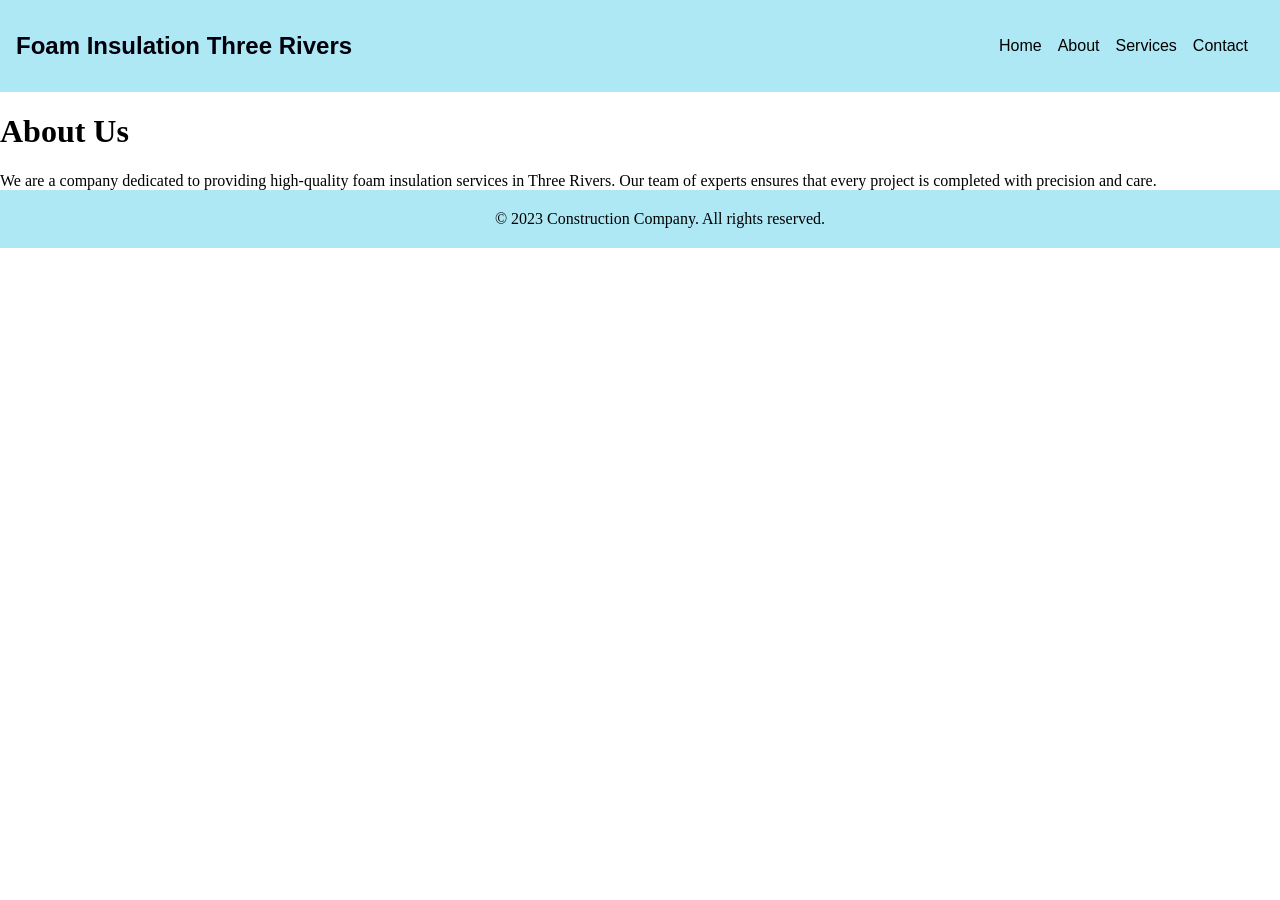
==== about_us.html @ 02b48a4b "home link update" ====
<!DOCTYPE html>
<html lang="en">
<head>
    <meta charset="UTF-8">
    <meta name="viewport" content="width=device-width, initial-scale=1.0">
    <link rel="stylesheet" href="css/styles.css">
    <title>About Us</title>
</head>
<body>
    <div class="nav">
    <ul>
        <li class="Brand">Foam Insulation Three Rivers</li>
        <ul class="navLeft">
            <li><a href="index.html">Home</a></li>
            <li><a href="about_us.html" target="_blank">About</a></li>
            <li><a href="services.html" target="_blank">Services</a></li>
            <li class="contact"><a href="contact.html" target="_blank">Contact</a></li>
        </ul>
    </ul>
 </div>
    <div class="content">
        <h1>About Us</h1>
        <p>We are a company dedicated to providing high-quality foam insulation services in Three Rivers. Our team of experts ensures that every project is completed with precision and care.</p>
    </div>
    <div class="footer">
        <p>&copy; 2023 Construction Company. All rights reserved.</p>
    </div>
</body>
</html>
---- css/styles.css ----
html{
    box-sizing:border-box;
    margin:0;
    padding:0;
}
body{
    margin:0;
    padding:0;
}
p{
    margin: 0;
    padding: 0;
}


.nav > ul{
    display: flex;
    justify-content: space-between;
    font-family: Roboto, sans-serif;
    list-style-type: none;
    background-color:#ade8f4;
    overflow: hidden;
    padding: 0;
    margin: 0;
    align-items: center;
    padding-left: 1rem;
    padding-top: 2rem;
    padding-bottom: 2rem;
}
.navLeft{
    display: flex;
    list-style-type: none;
    margin: 0;
    padding: 0;
    gap: 1rem;
    padding-right: 1rem;
    transition: color 0.3s ease;
   
}
.contact{
    margin-right: 1rem;
}
a:link{
    text-decoration: none;
    color:inherit;
    display: inline-block;
    transition: transform 0.2s ease-in-out;
}
a:visited{
    color: gray;
}
a:hover{
    color: green;
    transform: scale(1.15);
    font-weight: bold;
    
}
.Brand{
    font-family: "Offside", sans-serif;
    font-size: 1.5rem;
    font-weight: bold;
    color: #00000a;
    text-decoration: none;
}
.gallery{
  display: flex;
    flex-wrap: wrap;
}

img{
    width: 100%;
    height: auto;
}
.line_one, .line_two, .line_three{
    display: flex;
    flex-direction: row;
    justify-content: space-between;
    padding: 1rem;
    gap: 1rem;
    }
    .footer{
    background-color: #ade8f4;
    padding: 20px;
    text-align: center;
    width: 100%;
}

@media (max-width: 768px) {
 
    .nav > ul {
        flex-direction: column;
     
      
    }
    .navLeft {
        flex-direction: column;
        gap: 1rem;
       align-self: flex-start;
       margin-top:1rem;
    }
    .line_one, .line_two, .line_three {
        flex-direction: column;
        gap: 1rem;
       
    }
}
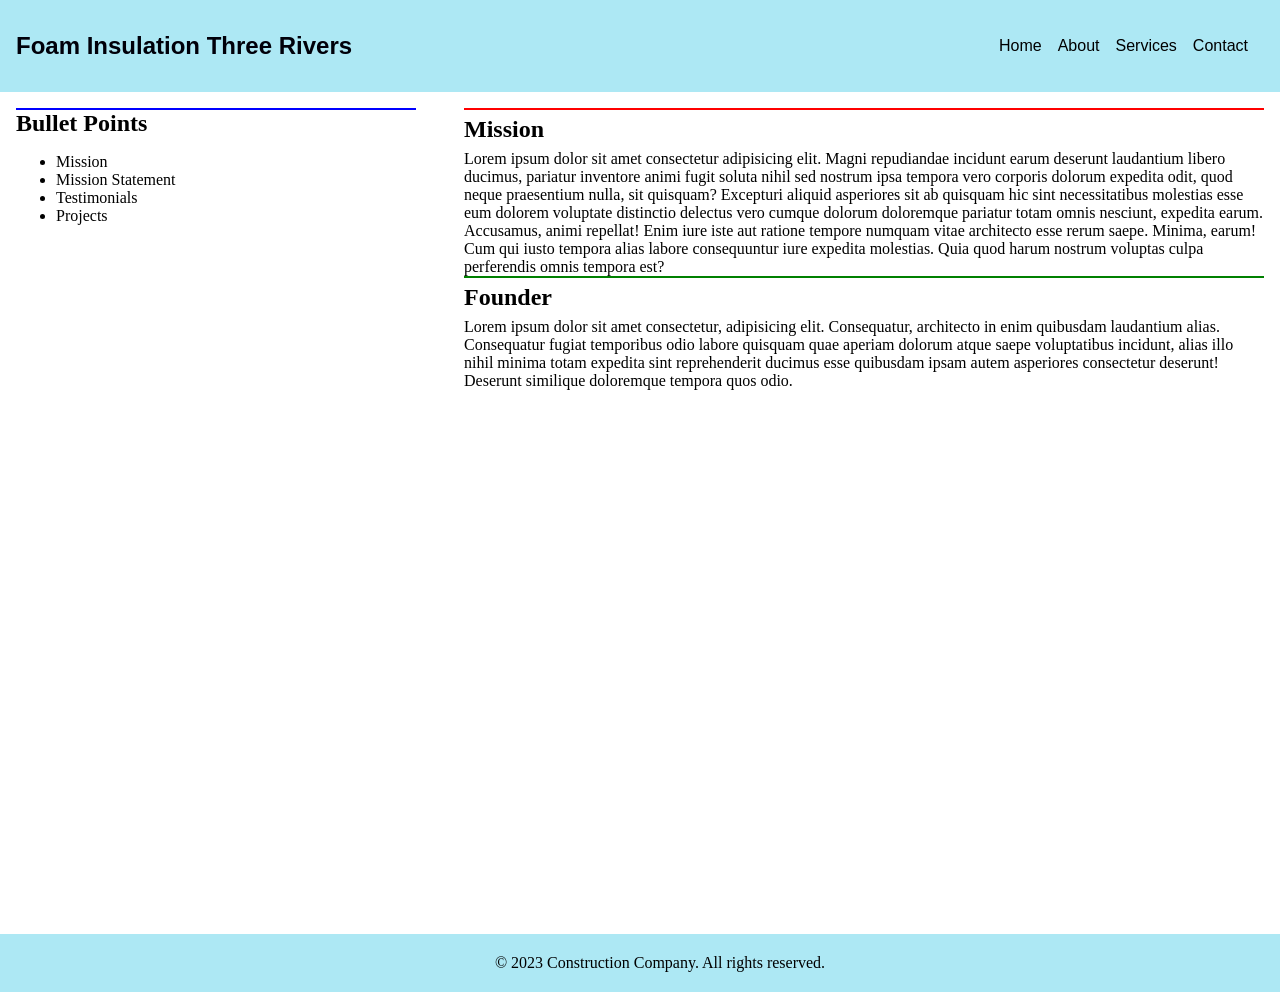
==== commit 97488f71: "added about us page" ====
--- a/about_us.html
+++ b/about_us.html
@@ -18,12 +18,44 @@
         </ul>
     </ul>
  </div>
+ <div class="us_wrapper">
     <div class="content">
-        <h1>About Us</h1>
-        <p>We are a company dedicated to providing high-quality foam insulation services in Three Rivers. Our team of experts ensures that every project is completed with precision and care.</p>
+        <div class="content">
+        <div class="us_left">
+            <hr class="line_blue">
+            <h2>Bullet Points</h2>
+            <ul>
+                <li>Mission</li>
+                <li>Mission Statement</li>
+                <li>Testimonials</li>
+                <li>Projects</li>
+            </ul>
+        </div>
+        <div class="us_right">
+            <hr class="line_red">
+            <h2 class="space">Mission</h2>
+            <p>Lorem ipsum dolor sit amet consectetur adipisicing elit. 
+                Magni repudiandae incidunt earum deserunt laudantium libero ducimus, pariatur inventore 
+                animi fugit soluta nihil sed nostrum ipsa tempora vero corporis dolorum expedita odit, 
+                quod neque praesentium nulla, sit quisquam? Excepturi aliquid asperiores sit ab quisquam 
+                hic sint necessitatibus molestias esse eum dolorem voluptate distinctio delectus vero cumque 
+                dolorum doloremque pariatur totam omnis nesciunt, expedita earum. Accusamus, animi repellat! 
+                Enim iure iste aut ratione tempore numquam vitae architecto esse rerum saepe. Minima, earum! 
+                Cum qui iusto tempora alias labore consequuntur iure expedita molestias. Quia quod harum nostrum 
+                voluptas culpa perferendis omnis tempora est?</p>
+            <hr class="line_green">
+            <h2 class="space">Founder</h2>
+            <p>Lorem ipsum dolor sit amet consectetur, adipisicing elit. 
+                Consequatur, architecto in enim quibusdam laudantium alias. Consequatur fugiat temporibus odio labore 
+                quisquam quae aperiam dolorum atque saepe voluptatibus incidunt, alias illo nihil minima totam expedita 
+                sint reprehenderit ducimus esse quibusdam ipsam autem asperiores consectetur deserunt! Deserunt similique 
+                doloremque tempora quos odio.</p>
+        </div>
+        </div>
     </div>
     <div class="footer">
         <p>&copy; 2023 Construction Company. All rights reserved.</p>
     </div>
+</div> <!-- Closing us_wrapper -->
 </body>
 </html>
--- a/css/styles.css
+++ b/css/styles.css
@@ -2,6 +2,7 @@
     box-sizing:border-box;
     margin:0;
     padding:0;
+    overflow-x: hidden;
 }
 body{
     margin:0;
@@ -103,4 +104,53 @@
         gap: 1rem;
        
     }
+}
+/* }About US Styles */
+.us_wrapper{
+     display: flex;
+  min-height: 100vh;
+  flex-direction: column;
+  justify-content: space-between;
+}
+.content{
+    display: flex;
+    flex-direction: row;
+    gap: 1rem;
+}
+.us_left{
+    flex: 1;
+    padding: 1rem;
+}
+.us_right{
+    flex: 2;
+    padding: 1rem;
+}
+.line_blue{
+    border: none;
+    height: 2px;
+    background-color: blue;
+    margin: 0;
+}
+h2{
+    margin: 0;
+}
+.space{
+    margin: .4rem 0;
+    }
+.line_green{
+    border: none;
+    height: 2px;
+    background-color: green;
+    margin: 0;
+}
+.line_red{
+    border: none;
+    height: 2px;
+    background-color: red;
+    margin: 0;
+}
+@media (max-width: 768px) {
+    .content{
+        flex-direction: column;
+    }
 }
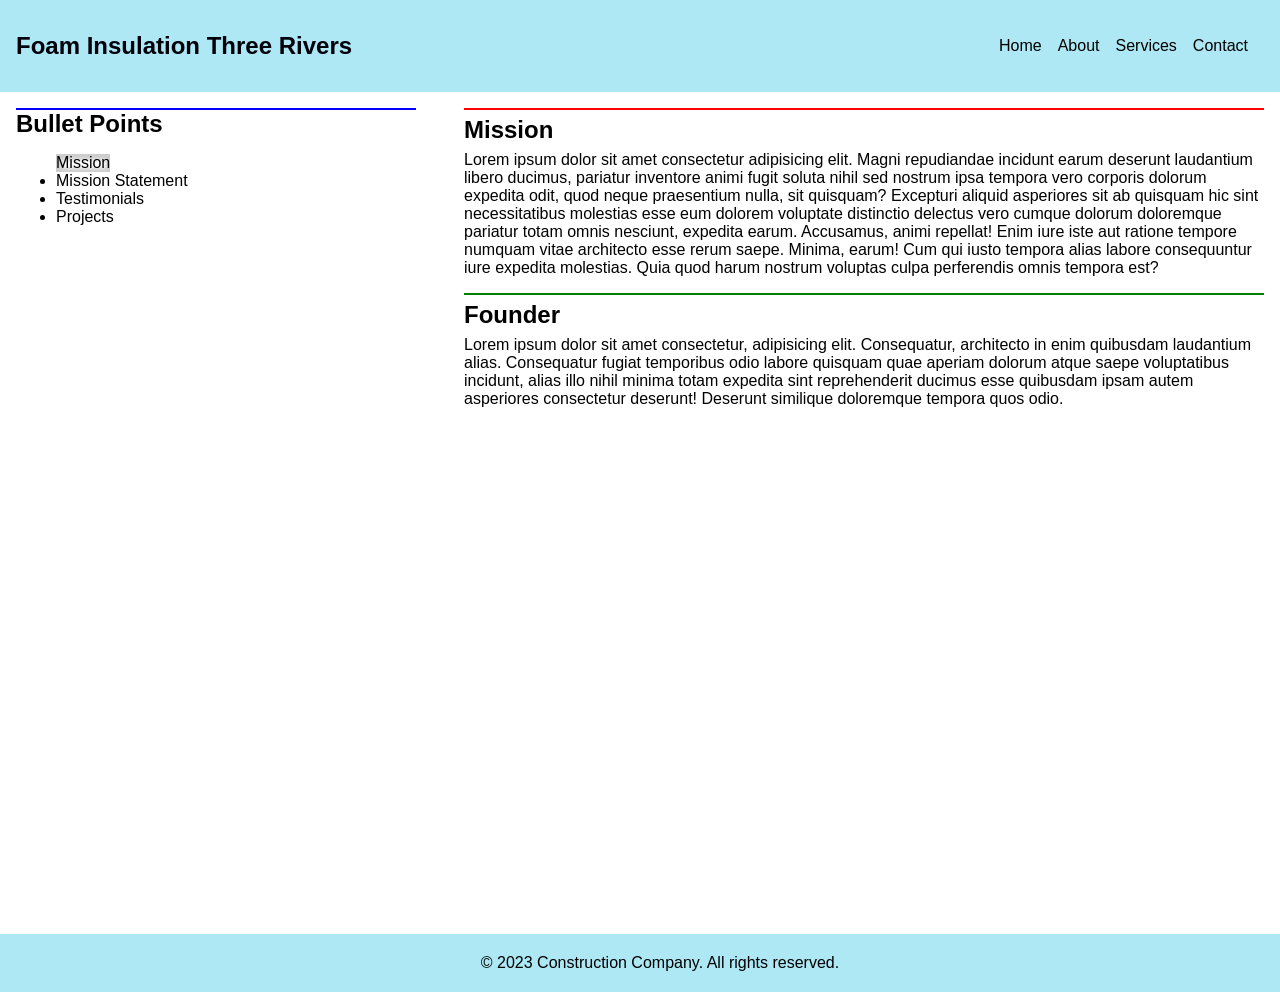
==== commit 9a8b715e: "added pictures and cards" ====
--- a/about_us.html
+++ b/about_us.html
@@ -25,7 +25,7 @@
             <hr class="line_blue">
             <h2>Bullet Points</h2>
             <ul>
-                <li>Mission</li>
+                <li class ="mission">Mission</li>
                 <li>Mission Statement</li>
                 <li>Testimonials</li>
                 <li>Projects</li>
--- a/css/styles.css
+++ b/css/styles.css
@@ -11,6 +11,7 @@
 p{
     margin: 0;
     padding: 0;
+    margin-top: auto;
 }
 
 
@@ -37,6 +38,22 @@
     padding-right: 1rem;
     transition: color 0.3s ease;
    
+}
+img{
+    max-width: 400px;
+  max-height: 400px;
+  object-fit: cover;
+}
+.card{
+    border: 1px solid #ccc;
+    padding: 1rem;
+    margin: 1rem 0;
+    border-radius: 8px;
+    /* width: 300px;
+    height: 300px; */
+    display: flex;
+    flex-direction: column;
+    align-items: center;
 }
 .contact{
     margin-right: 1rem;
@@ -68,10 +85,6 @@
     flex-wrap: wrap;
 }
 
-img{
-    width: 100%;
-    height: auto;
-}
 .line_one, .line_two, .line_three{
     display: flex;
     flex-direction: row;
@@ -105,12 +118,13 @@
        
     }
 }
-/* }About US Styles */
+/* }About US Styles ***********************************************************************************************/
 .us_wrapper{
      display: flex;
   min-height: 100vh;
   flex-direction: column;
   justify-content: space-between;
+   font-family:'Open Sans', sans-serif;
 }
 .content{
     display: flex;
@@ -142,6 +156,7 @@
     height: 2px;
     background-color: green;
     margin: 0;
+    margin-top: 1rem;
 }
 .line_red{
     border: none;
@@ -149,6 +164,14 @@
     background-color: red;
     margin: 0;
 }
+.mission{
+    list-style-type: none;
+     display: inline-block; 
+  /* border: 1px dashed #4CAF50; */
+  box-shadow: inset 1px 1px 4px 5px rgb(0 0 0 / 20%);
+}
+
+
 @media (max-width: 768px) {
     .content{
         flex-direction: column;
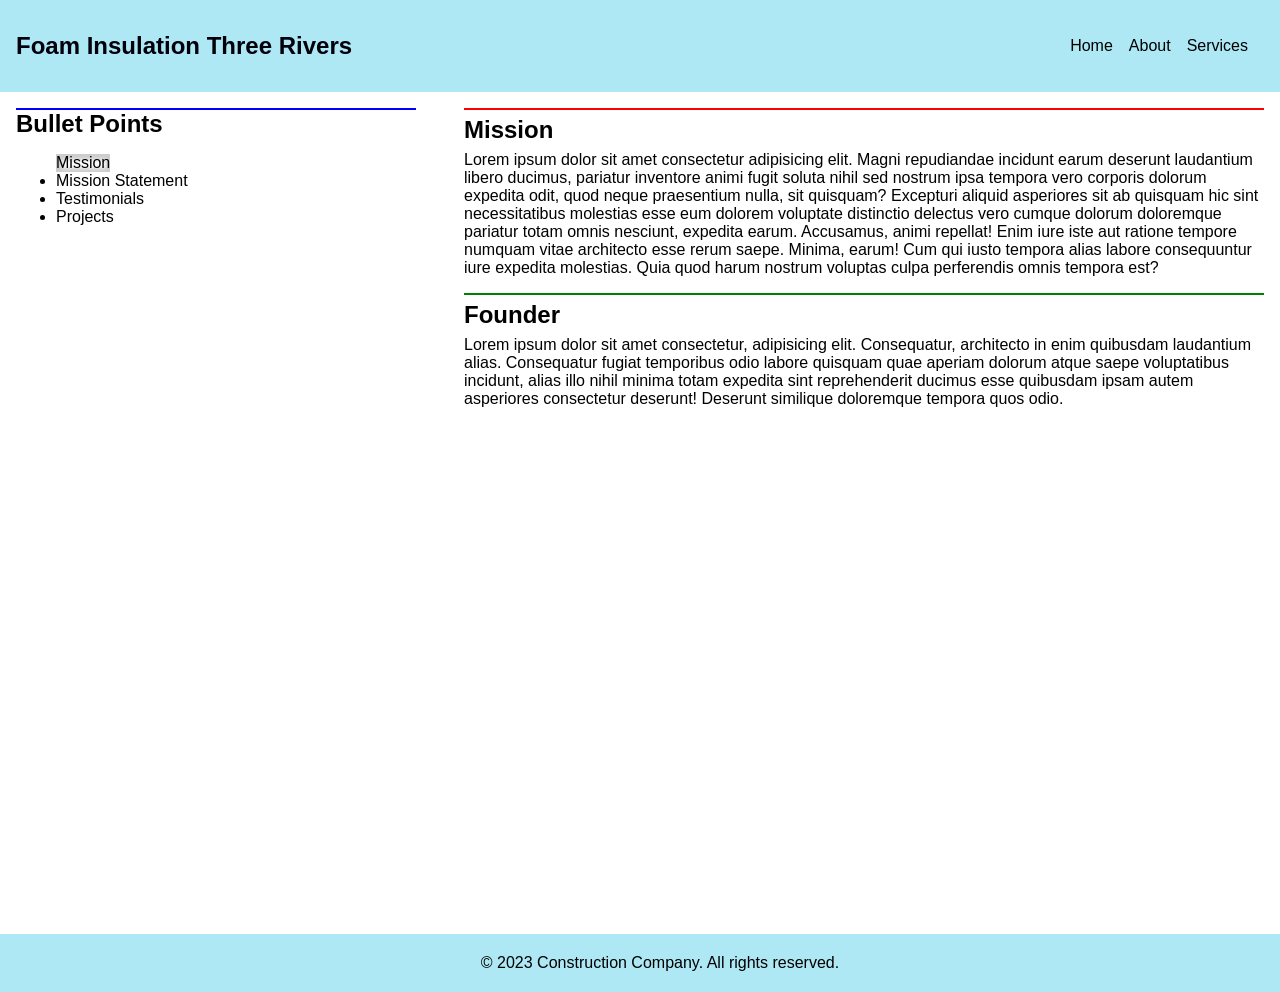
==== commit 179e3747: "changed contacts and navbar" ====
--- a/about_us.html
+++ b/about_us.html
@@ -12,9 +12,8 @@
         <li class="Brand">Foam Insulation Three Rivers</li>
         <ul class="navLeft">
             <li><a href="index.html">Home</a></li>
-            <li><a href="about_us.html" target="_blank">About</a></li>
-            <li><a href="services.html" target="_blank">Services</a></li>
-            <li class="contact"><a href="contact.html" target="_blank">Contact</a></li>
+            <li><a href="about_us.html">About</a></li>
+            <li class="service"><a href="services.html">Services</a></li>
         </ul>
     </ul>
  </div>
--- a/css/styles.css
+++ b/css/styles.css
@@ -12,6 +12,7 @@
     margin: 0;
     padding: 0;
     margin-top: auto;
+    font-family: open sans, sans-serif;
 }
 
 
@@ -49,13 +50,11 @@
     padding: 1rem;
     margin: 1rem 0;
     border-radius: 8px;
-    /* width: 300px;
-    height: 300px; */
     display: flex;
     flex-direction: column;
     align-items: center;
 }
-.contact{
+.service{
     margin-right: 1rem;
 }
 a:link{
@@ -91,7 +90,20 @@
     justify-content: space-between;
     padding: 1rem;
     gap: 1rem;
+     margin: 0 auto;
     }
+
+.line_four{
+    display: flex;
+    flex-direction: column;
+    padding: 1rem;
+    background-color: #f4f4f4;
+}
+.info{
+   font-family: Roboto, sans-serif;
+   padding: 0;
+   margin: 0 0;   
+}
     .footer{
     background-color: #ade8f4;
     padding: 20px;
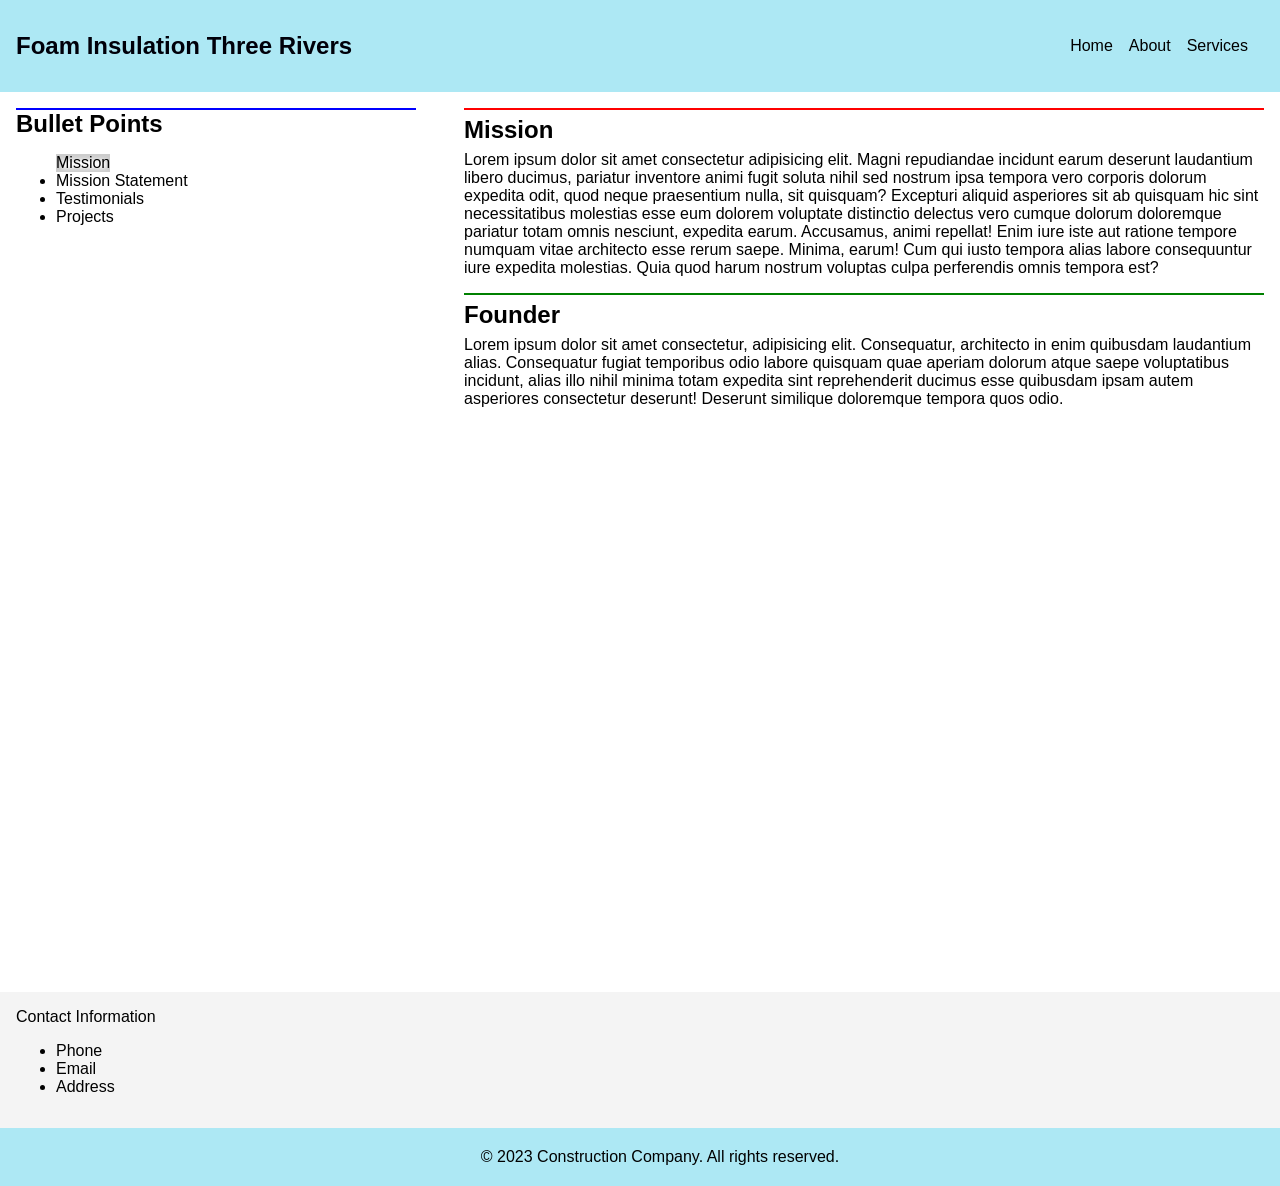
==== commit abf0d85f: "changed footer" ====
--- a/about_us.html
+++ b/about_us.html
@@ -52,9 +52,20 @@
         </div>
         </div>
     </div>
+  
+</div> <!-- Closing us_wrapper -->
+   <div class="line_four">
+         <div class="info">
+            <p>Contact Information</p> 
+            <ul>
+                <li>Phone</li>
+                <li>Email</li>
+                <li>Address</li>
+            </ul>
+        </div>
+    </div>
     <div class="footer">
         <p>&copy; 2023 Construction Company. All rights reserved.</p>
     </div>
-</div> <!-- Closing us_wrapper -->
 </body>
 </html>
--- a/css/styles.css
+++ b/css/styles.css
@@ -105,7 +105,9 @@
    margin: 0 0;   
 }
     .footer{
+    display: flex;
     background-color: #ade8f4;
+    justify-content: center;
     padding: 20px;
     text-align: center;
     width: 100%;
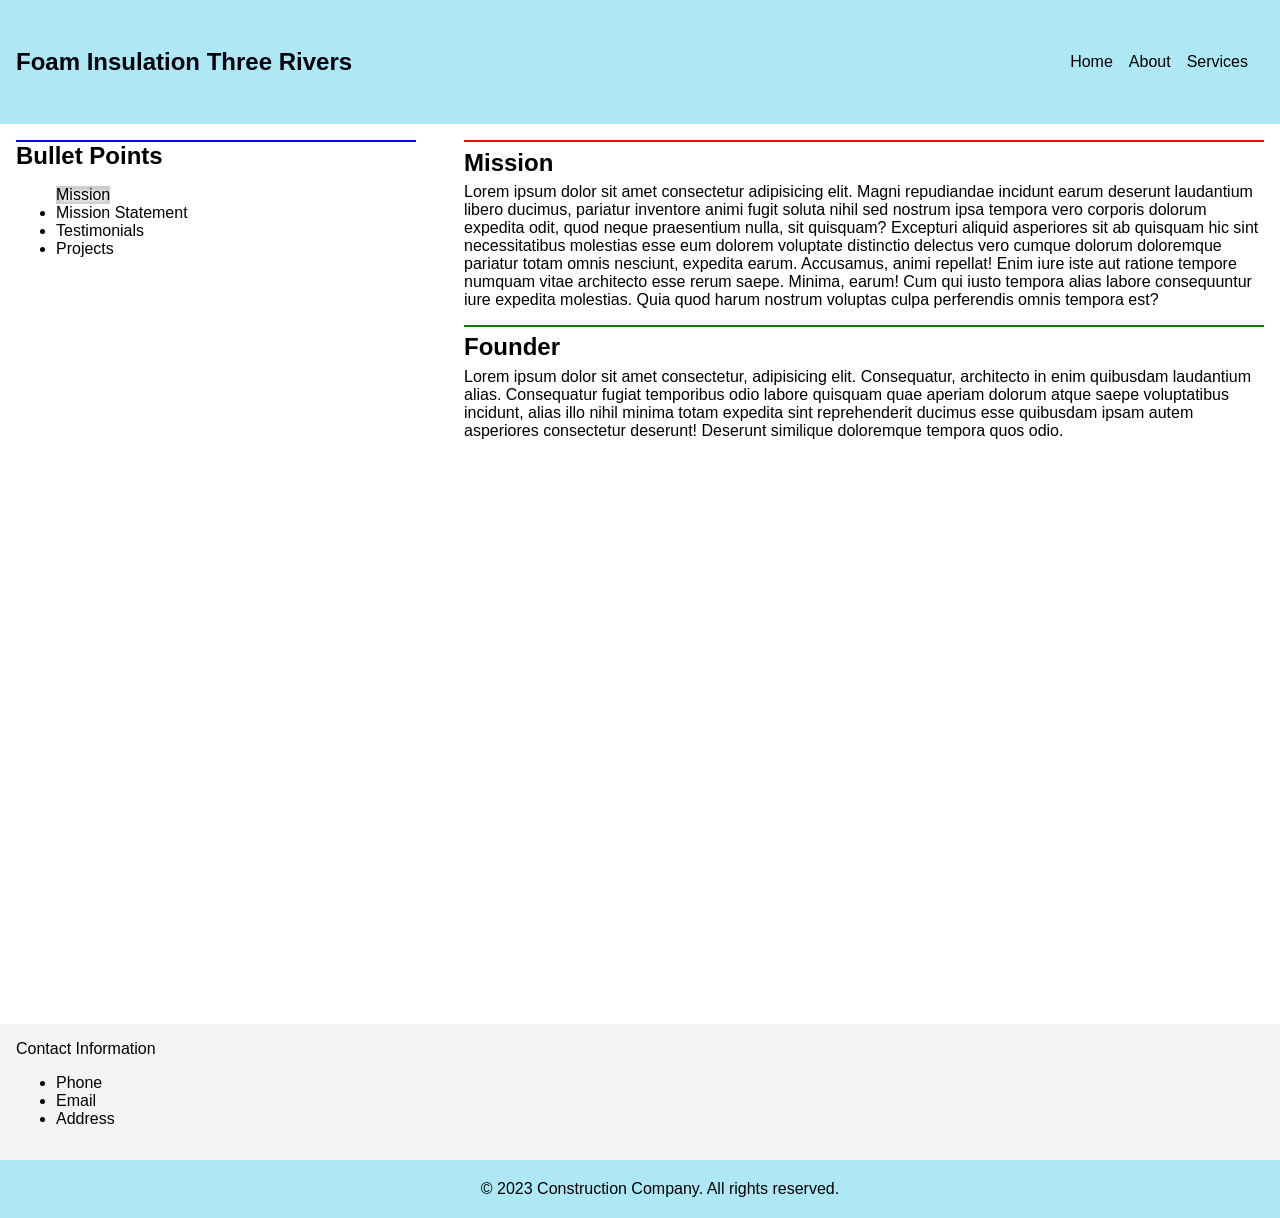
==== commit 8ec0b565: "changed respon for nav f" ====
--- a/about_us.html
+++ b/about_us.html
@@ -8,14 +8,12 @@
 </head>
 <body>
     <div class="nav">
-    <ul>
-        <li class="Brand">Foam Insulation Three Rivers</li>
+        <h1 class="Brand">Foam Insulation Three Rivers</h1>
         <ul class="navLeft">
             <li><a href="index.html">Home</a></li>
             <li><a href="about_us.html">About</a></li>
             <li class="service"><a href="services.html">Services</a></li>
         </ul>
-    </ul>
  </div>
  <div class="us_wrapper">
     <div class="content">
--- a/css/styles.css
+++ b/css/styles.css
@@ -1,8 +1,9 @@
-html{
+html, body{
     box-sizing:border-box;
     margin:0;
     padding:0;
     overflow-x: hidden;
+    max-width: 100vw;
 }
 body{
     margin:0;
@@ -16,13 +17,12 @@
 }
 
 
-.nav > ul{
+.nav{
     display: flex;
     justify-content: space-between;
     font-family: Roboto, sans-serif;
     list-style-type: none;
     background-color:#ade8f4;
-    overflow: hidden;
     padding: 0;
     margin: 0;
     align-items: center;
@@ -98,8 +98,11 @@
     flex-direction: column;
     padding: 1rem;
     background-color: #f4f4f4;
+    width: 100%;
 }
 .info{
+    display: flex;
+    flex-direction: column;
    font-family: Roboto, sans-serif;
    padding: 0;
    margin: 0 0;   
@@ -114,11 +117,12 @@
 }
 
 @media (max-width: 768px) {
- 
-    .nav > ul {
-        flex-direction: column;
-     
-      
+html, body {
+
+  overflow-x: clip;
+}
+    .nav{
+        flex-direction: column;
     }
     .navLeft {
         flex-direction: column;
@@ -130,6 +134,17 @@
         flex-direction: column;
         gap: 1rem;
        
+    }
+    img{
+        max-width: 300px;
+        max-height: 300px;
+        object-fit: cover;
+    }
+    .Brand{
+       align-self: flex-start;
+    }
+    .footer{
+        justify-content: flex-start;
     }
 }
 /* }About US Styles ***********************************************************************************************/
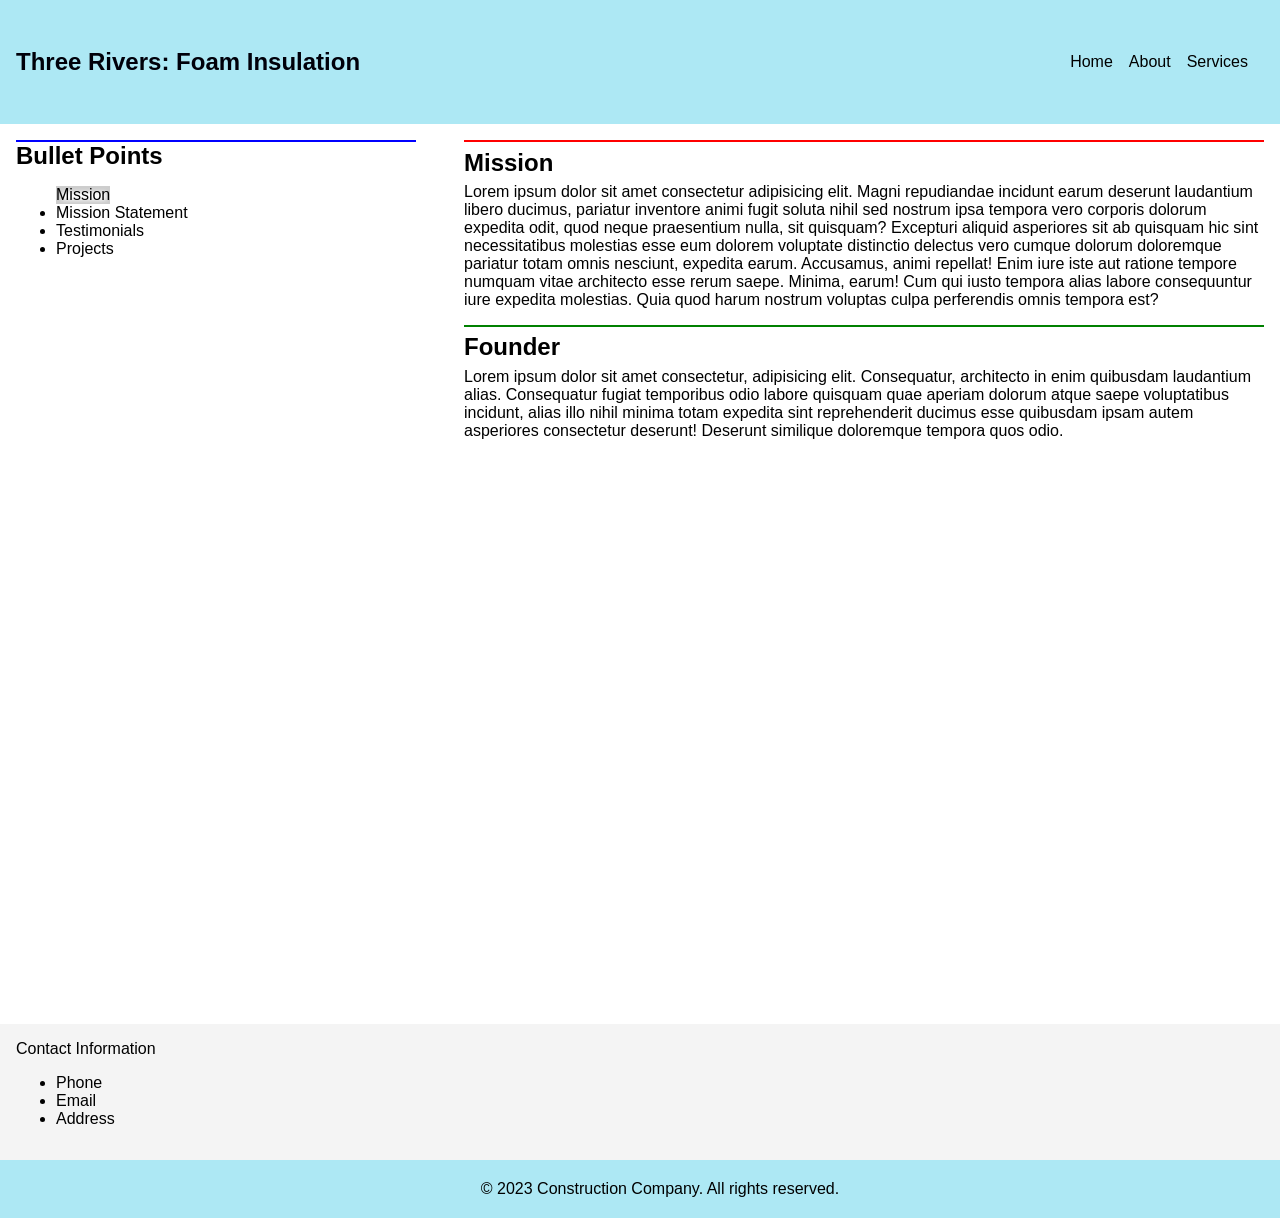
==== commit 33c2ffb9: "changed title" ====
--- a/about_us.html
+++ b/about_us.html
@@ -8,7 +8,7 @@
 </head>
 <body>
     <div class="nav">
-        <h1 class="Brand">Foam Insulation Three Rivers</h1>
+        <h1 class="Brand">Three Rivers: Foam Insulation</h1>
         <ul class="navLeft">
             <li><a href="index.html">Home</a></li>
             <li><a href="about_us.html">About</a></li>
--- a/css/styles.css
+++ b/css/styles.css
@@ -5,6 +5,12 @@
     overflow-x: hidden;
     max-width: 100vw;
 }
+.overflow-wrapper {
+  width: 100%;
+  max-width: 100vw;
+  overflow-x: hidden; /* This works reliably inside a body child container */
+}
+
 body{
     margin:0;
     padding:0;
@@ -29,6 +35,7 @@
     padding-left: 1rem;
     padding-top: 2rem;
     padding-bottom: 2rem;
+    overflow: clip;
 }
 .navLeft{
     display: flex;
@@ -143,8 +150,8 @@
     .Brand{
        align-self: flex-start;
     }
-    .footer{
-        justify-content: flex-start;
+    .footer > p{
+        text-align: left;
     }
 }
 /* }About US Styles ***********************************************************************************************/
